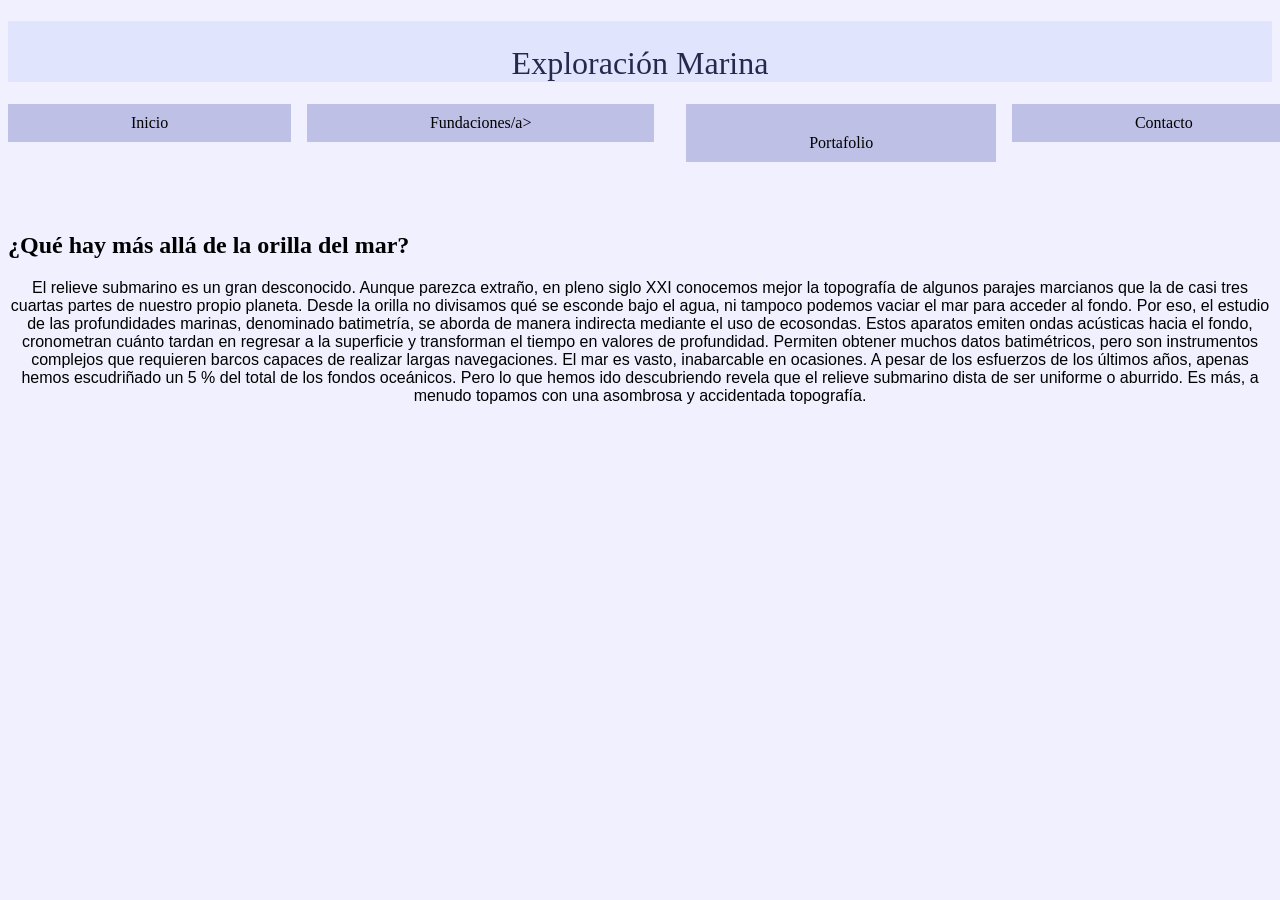
==== index.html @ ca82d59c "Práctica 1" ====
<!DOCTYPE html>
<html lang="en">
<head>
    <meta charset="UTF-8">
    <meta name="viewport" content="width=device-width, initial-scale=1.0">
    <title>Práctica 1</title>
    <link rel="stylesheet" href="practica1.css">
</head>
<body>
    <header>
       <h1>Exploración Marina</h1>
    </header>
       <nav>
            <ul>
                <li><a href="#">Inicio</a></li>
                <li><a href="https://www.darwinfoundation.org/es/nuestro-trabajo/oceano/conservacion-oceano-profundo/">Fundaciones/a></li>
                <li><a href="#">Portafolio</a></li>
                <li><a href="#">Contacto</a></li>
            </ul>
        </nav>
    <main>
        <section class="section 1">
                <img srcset="https://images.theconversation.com/files/246673/original/file-20181121-161621-tvw7sv.jpg?ixlib=rb-4.1.0&rect=0%2C0%2C5550%2C3697&q=50&auto=format&w=768&h=512&fit=crop&dpr=2">

                <h2>¿Qué hay más allá de la orilla del mar?</h2>
                <p>El relieve submarino es un gran desconocido. Aunque parezca extraño, en pleno siglo XXI conocemos mejor la topografía de algunos parajes marcianos que la de casi tres cuartas partes de nuestro propio planeta. Desde la orilla no divisamos qué se esconde bajo el agua, ni tampoco podemos vaciar el mar para acceder al fondo. Por eso, el estudio de las profundidades marinas, denominado batimetría, se aborda de manera indirecta mediante el uso de ecosondas. Estos aparatos emiten ondas acústicas hacia el fondo, cronometran cuánto tardan en regresar a la superficie y transforman el tiempo en valores de profundidad. Permiten obtener muchos datos batimétricos, pero son instrumentos complejos que requieren barcos capaces de realizar largas navegaciones. El mar es vasto, inabarcable en ocasiones. A pesar de los esfuerzos de los últimos años, apenas hemos escudriñado un 5 % del total de los fondos oceánicos. Pero lo que hemos ido descubriendo revela que el relieve submarino dista de ser uniforme o aburrido. Es más, a menudo topamos con una asombrosa y accidentada topografía.</p>
        </section>
    </main>
</body>
</html>
---- practica1.css ----
h1 {
    text-align: center;
    color: rgb(40, 40, 77);
    background-color: rgba(176, 186, 245, 0.237);
    padding-top: 1.5rem;
    font-weight: 100;
    justify-content: center;
}

ul {
    padding: 0;
    margin: 0;
    display: flex inline;
    justify-content: center;
    height: 10vh;
    gap: 1rem;

}

li {
    list-style: none;
}

li a {
    text-decoration: none;
    color: #000;
    padding:10px 7.68rem;
    display:flex;
    background-color: #bec0e6;
    transition: 0.5s;
} 

p {
    text-align: center;
    font-family: Verdana, Geneva, Tahoma, sans-serif;
    color: #000;
}

img{
    width: 100%;;
}
body {
    background-color:rgb(240, 240, 255);
}
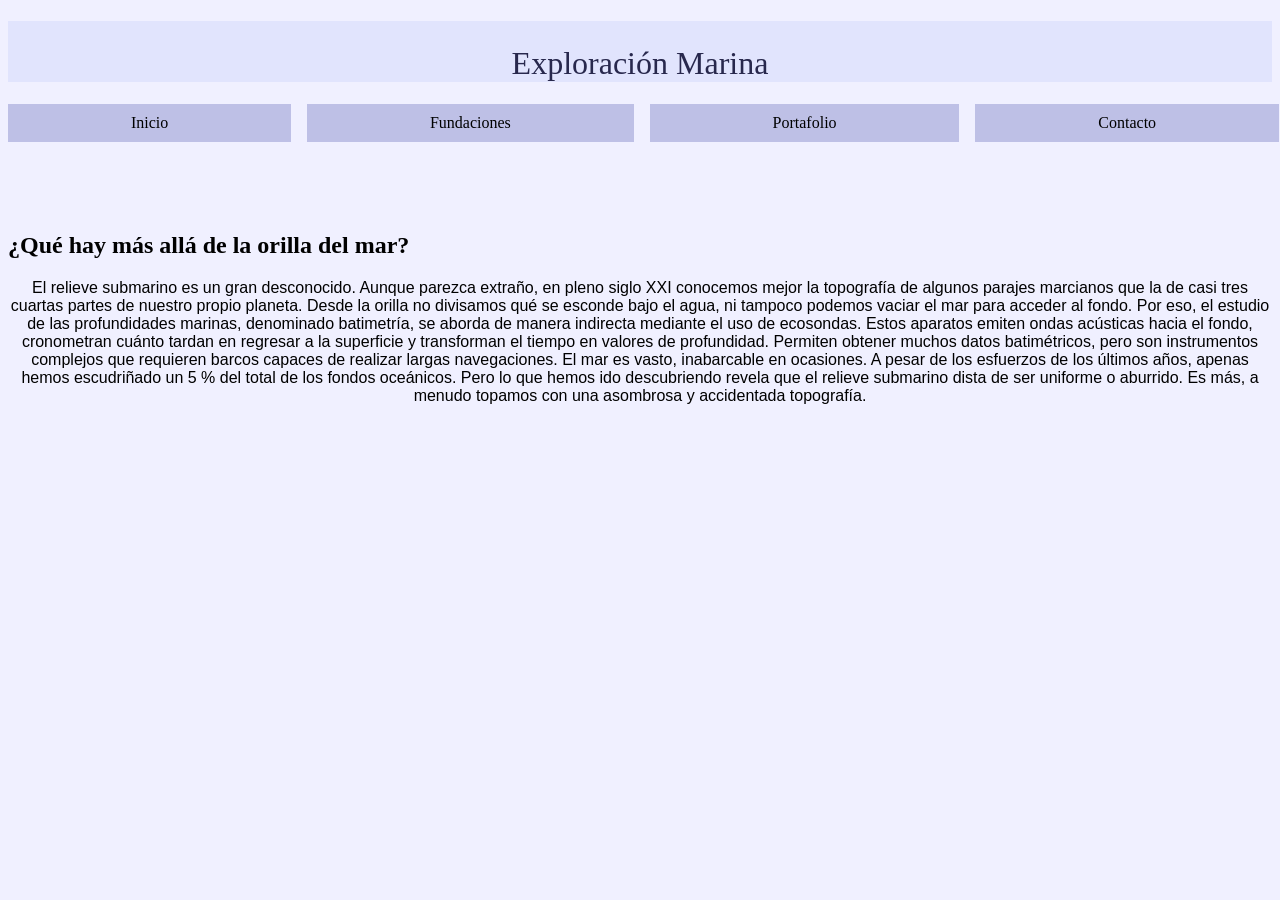
==== commit 3f52f372: "Práctica 1" ====
--- a/index.html
+++ b/index.html
@@ -13,9 +13,9 @@
        <nav>
             <ul>
                 <li><a href="#">Inicio</a></li>
-                <li><a href="https://www.darwinfoundation.org/es/nuestro-trabajo/oceano/conservacion-oceano-profundo/">Fundaciones/a></li>
-                <li><a href="#">Portafolio</a></li>
-                <li><a href="#">Contacto</a></li>
+                <li><a href="https://www.darwinfoundation.org/es/nuestro-trabajo/oceano/conservacion-oceano-profundo/">Fundaciones</a></li>
+                <li><a href="https://www.dresseldivers.com/es/blog/exploracion-submarina/">Portafolio</a></li>
+                <li><a href="https://www.submon.org/es/los-origenes-de-la-exploracion-del-oceano/">Contacto</a></li>
             </ul>
         </nav>
     <main>
